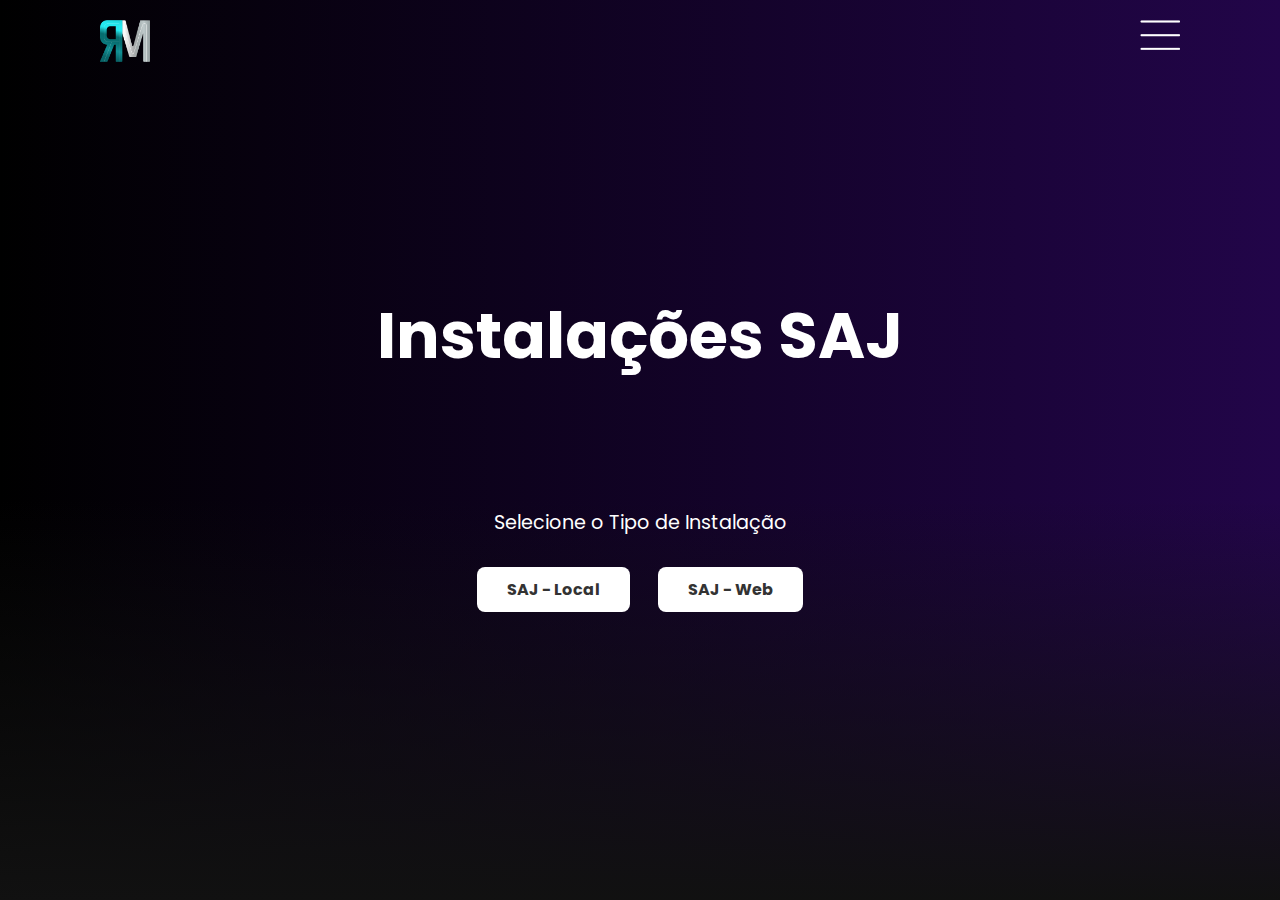
==== index.html @ 9e46c7d4 "Add files via upload" ====
<!DOCTYPE html>
<html lang="PT-Br">
<head>
    <meta charset="UTF-8">
    <meta http-equiv="X-UA-Compatible" content="IE=edge">
    <meta name="viewport" content="width=device-width, initial-scale=1.0">

    <link rel="shortcut icon" href="image1.png">

    <link rel="stylesheet" href="https://use.fontawesome.com/releases/v5.8.2/css/all.css" integrity="sha384-oS3vJWv+0UjzBfQzYUhtDYW+Pj2yciDJxpsK1OYPAYjqT085Qq/1cq5FLXAZQ7Ay" crossorigin="anonymous" />
    <link rel="stylesheet" href="style.css">

    <script src="script.js"></script>
    <script src="https://code.jquery.com/jquery-3.3.1.js"></script>

    <title>SAJ - Links</title>

</head>
<body>

<section class="header">
  <a href="#" class=""><img src="image1.png" alt="logo" width="50rem"></a>
  <div class="toggle"> <img src="toggle.png"></div>
</section>
    
<section class="banner">
    <!-- <img src="/img/background.jpg" class="fitBg"> -->
    <div class="content">
      <h2>Instalações SAJ</h2><br><br><br><br><br>
      <p>Selecione o Tipo de Instalação</p>
      <a href="https://drive.google.com/u/0/uc?id=1mBb0tLQ6GU2n3DCQvvEJh6tPlLJYbuee&export=download" target="_blank" class="btn"> <b>SAJ - Local</b></a> &nbsp; &nbsp; &nbsp;
      <a href="https://drive.google.com/u/0/uc?id=1Vn_LuTRF1AylA3bFafaU7xv-hlq6TBtH&export=download" target="_blank" class="btn"> <b>SAJ - Web</b></a>
  </section>
</body>

</html>
---- style.css ----
@import url('https://fonts.googleapis.com/css2?family=Poppins:wght@200;300;400;500;600;700;800;900&display=swap');

*{
  margin: 0;
  padding: 0;
  box-sizing: border-box;
  font-family: 'Poppins', sans-serif;
  scroll-behavior: smooth;
}

body{
    background: #000000;
    background: -webkit-linear-gradient(right, #220549, #000 );
    background: -o-linear-gradient(right, #220549, #000);
  }

 #particles-container {
    /* position: absolute; */
    width: 100%;
    height: 100%;
}

section{
    position: relative;
    padding: 100px;
}

.header{
    position: absolute;
    top: 0;
    left: 0;
    z-index: 10;
    display: flex;
    justify-content: space-between;
    width: 100%;
    padding-top: 20px;
    padding-bottom: 20px;
}

.header .logo{
    color: black;
    text-decoration: none;
    font-size: 1.2em;
    display: relative;
    margin-left: -5%;
}
  
.header .toggle img{
    max-width: 40px;
    cursor: pointer;
}

.header{
    position: absolute;
    top: 0;
    left: 0;
    z-index: 10;
    display: flex;
    justify-content: space-between;
    width: 100%;
    padding-top: 20px;
    padding-bottom: 20px;
}
  
.header .logo{
    color: black;
    text-decoration: none;
    font-size: 1.2em;
    display: relative;
    margin-left: -5%;
}
  
.header .toggle img{
    max-width: 40px;
    cursor: pointer;
}
  
  /*section2*/
  
.banner{
    position: relative;
    width: 100%;
    min-height: 100vh;
    display: flex;
    justify-content: center;
    align-items: center;
}
  
.banner::before  {
    content: '';
    position: absolute;
    bottom: 0;
    left: 0;
    width: 100%;
    height: 400px;
    z-index: 1;
    background: linear-gradient(to top, #111, transparent);
}
  
.banner .content{
    position: relative;
    max-width: 900px;
    text-align: center;
    z-index: 1;
}
  
.banner .content h2{
    color: #fff;
    font-size: 4em;
    top: 1px;
}
  
.banner .content p{
    color: #fff;
    font-size: 1.2em;
}
  
.btn{
    position: relative;
    display: inline-block;
    margin-top: 30px;
    padding: 10px 30px;
    background: #fff;
    color: #333;
    text-decoration: none;
    border-radius: 8px;
}
  
.btn:hover{
    background: #d3d3d3;
}
  
.fitBg{
    position: absolute;
    top: 0;
    left: 0;
    width: 100%;
    height: 100%;
    object-fit: cover;
    opacity: 0.3;
}
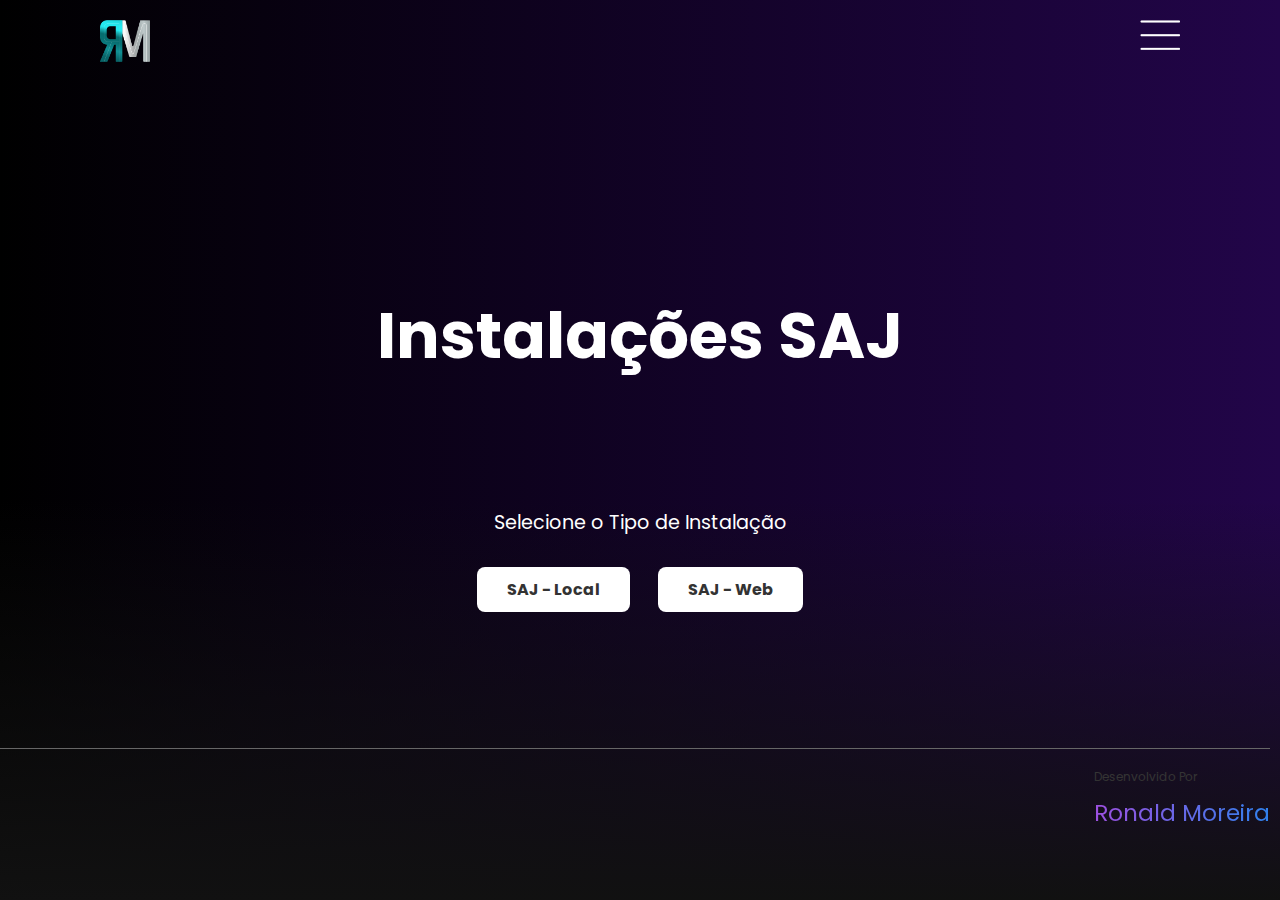
==== commit f9bac296: "Add files via upload" ====
--- a/index.html
+++ b/index.html
@@ -10,27 +10,36 @@
     <link rel="stylesheet" href="https://use.fontawesome.com/releases/v5.8.2/css/all.css" integrity="sha384-oS3vJWv+0UjzBfQzYUhtDYW+Pj2yciDJxpsK1OYPAYjqT085Qq/1cq5FLXAZQ7Ay" crossorigin="anonymous" />
     <link rel="stylesheet" href="style.css">
 
-    <script src="script.js"></script>
-    <script src="https://code.jquery.com/jquery-3.3.1.js"></script>
+    <script src="/js/script.js"></script>
 
     <title>SAJ - Links</title>
-
 </head>
 <body>
 
-<section class="header">
-  <a href="#" class=""><img src="image1.png" alt="logo" width="50rem"></a>
-  <div class="toggle"> <img src="toggle.png"></div>
-</section>
-    
-<section class="banner">
-    <!-- <img src="/img/background.jpg" class="fitBg"> -->
-    <div class="content">
-      <h2>Instalações SAJ</h2><br><br><br><br><br>
-      <p>Selecione o Tipo de Instalação</p>
-      <a href="https://drive.google.com/u/0/uc?id=1mBb0tLQ6GU2n3DCQvvEJh6tPlLJYbuee&export=download" target="_blank" class="btn"> <b>SAJ - Local</b></a> &nbsp; &nbsp; &nbsp;
-      <a href="https://drive.google.com/u/0/uc?id=1Vn_LuTRF1AylA3bFafaU7xv-hlq6TBtH&export=download" target="_blank" class="btn"> <b>SAJ - Web</b></a>
+  <section class="header">
+    <a href="#" class=""><img src="image1.png" alt="logo" width="50rem"></a>
+    <div class="toggle"><img src="toggle.png"></div>
   </section>
+  
+  <section class="banner">
+      <div class="content">
+        <h2>Instalações SAJ</h2><br><br><br><br><br>
+        <p>Selecione o Tipo de Instalação</p>
+        <a href="https://poligraph-my.sharepoint.com/:u:/g/personal/ronald_lopes_softplan_com_br/EevwGXDMj4RLuC0yiWaUTM4BY_kgWx8epUMUvwKfXQ29Tw?e=d7yXZf" target="_blank" class="btn"> <b>SAJ - Local</b></a> &nbsp; &nbsp; &nbsp;
+        <a href="https://drive.google.com/file/d/1KeRL8uElp1xdHUYVKp0W72zNw2DiBQvi/view?usp=sharing" target="_blank" class="btn"> <b>SAJ - Web</b></a>
+  
+      </section>
+
+      <div class="footer2">
+        <div></div>
+        <p class="rml">Desenvolvido Por <br>
+          <a class="me" target="_blank" href="https://ronaldmoreira.netlify.app/">
+            <span class="span">
+              <img  class="rml_logo" src="image1.png">
+            </span>Ronald Moreira
+          </a>
+        </p>
+      </div>  
+
 </body>
-
 </html>--- a/style.css
+++ b/style.css
@@ -8,33 +8,22 @@
   scroll-behavior: smooth;
 }
 
+:root {
+    --border-color: rgba(113 119 144 / 25%);
+}
+
 body{
     background: #000000;
     background: -webkit-linear-gradient(right, #220549, #000 );
     background: -o-linear-gradient(right, #220549, #000);
+    overflow: hidden;
   }
-
- #particles-container {
-    /* position: absolute; */
-    width: 100%;
-    height: 100%;
-}
 
 section{
     position: relative;
     padding: 100px;
-}
-
-.header{
-    position: absolute;
-    top: 0;
-    left: 0;
-    z-index: 10;
-    display: flex;
     justify-content: space-between;
     width: 100%;
-    padding-top: 20px;
-    padding-bottom: 20px;
 }
 
 .header .logo{
@@ -54,7 +43,7 @@
     position: absolute;
     top: 0;
     left: 0;
-    z-index: 10;
+    z-index: 1;
     display: flex;
     justify-content: space-between;
     width: 100%;
@@ -76,7 +65,8 @@
 }
   
   /*section2*/
-  
+
+
 .banner{
     position: relative;
     width: 100%;
@@ -84,6 +74,7 @@
     display: flex;
     justify-content: center;
     align-items: center;
+    
 }
   
 .banner::before  {
@@ -93,7 +84,7 @@
     left: 0;
     width: 100%;
     height: 400px;
-    z-index: 1;
+    /* z-index: 1; */
     background: linear-gradient(to top, #111, transparent);
 }
   
@@ -101,7 +92,6 @@
     position: relative;
     max-width: 900px;
     text-align: center;
-    z-index: 1;
 }
   
 .banner .content h2{
@@ -138,4 +128,62 @@
     height: 100%;
     object-fit: cover;
     opacity: 0.3;
+}
+
+
+.footer2 {
+    font-family: "Poppins";
+    font-style: normal;
+    font-weight: 400;
+    font-size: 12px;
+    line-height: 36px;
+    color: #828282;
+  }
+
+.footer2 {
+    display: flex;
+    justify-content: space-between;
+    padding-bottom: 30px;
+    border-top: 1px solid #F2F2F2;
+    margin-top: -152px;
+    margin-right: 10px;
+
+    z-index: 9999;
+  }
+
+  .rml {
+    margin-top: 10px;
+  }
+
+.me {
+position: relative;
+font-size: 23px;
+text-decoration: none;
+background: linear-gradient(93.51deg, #9B51E0 2.84%, #3081ED 99.18%);
+-webkit-background-clip: text;
+-webkit-text-fill-color: transparent;
+}
+
+.me .span {
+display: none;
+}
+
+.me:hover .span {
+display: block;
+padding-left: 20px;
+border-left: 4px solid #9B51E0;
+color: #9B51E0;
+transition: 10s;
+}
+
+.me:hover {
+background: linear-gradient(to right, #03dac6 60%, #fff 40%);
+background-clip: text;
+-webkit-background-clip: text;
+transition: 2s;
+}
+
+.rml_logo {
+width: 1.3rem;
+align-items: center;
 }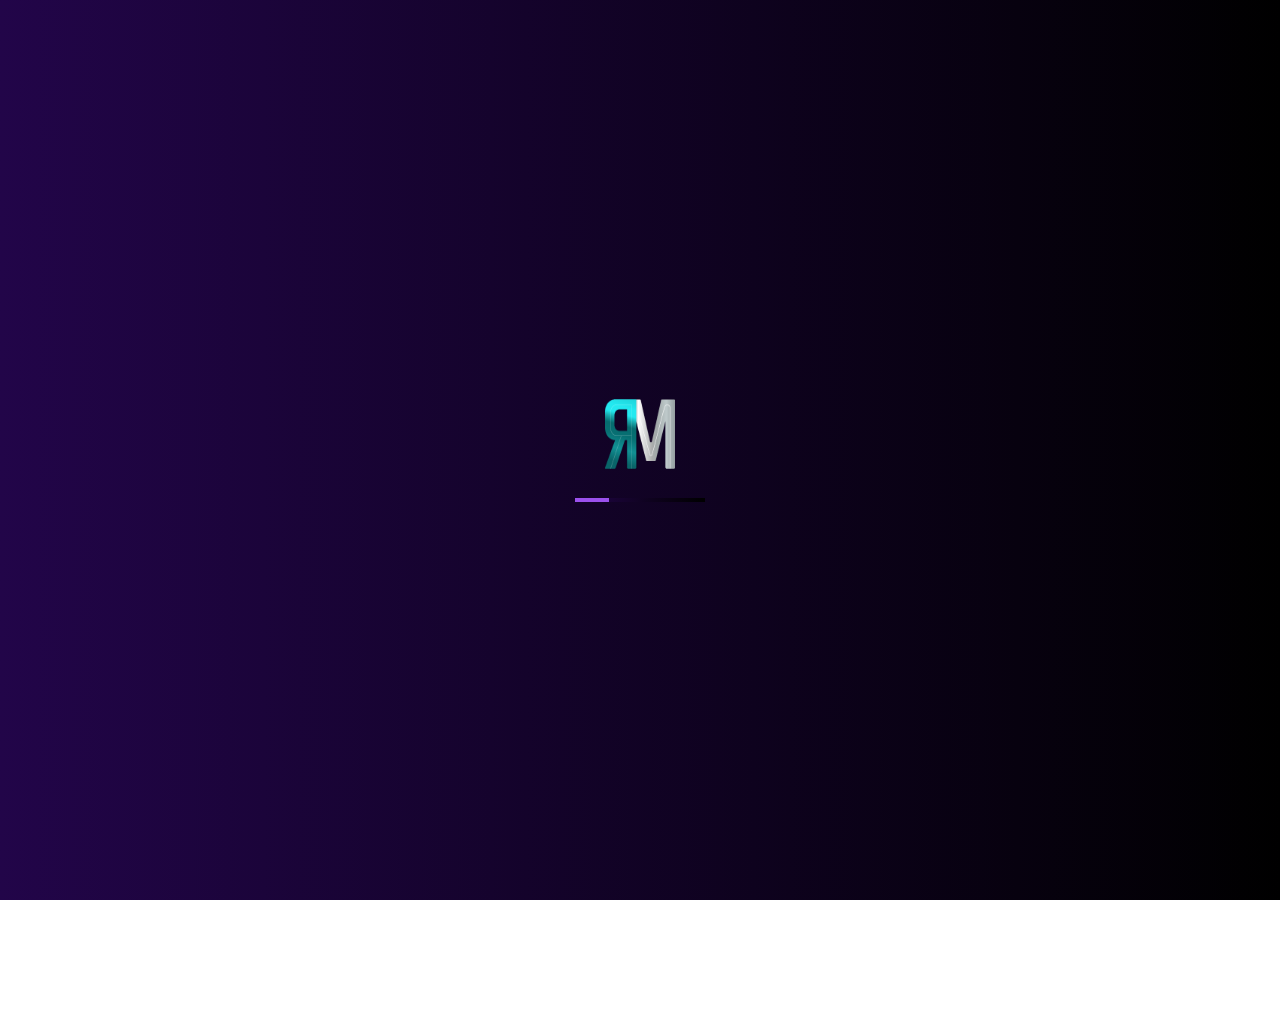
==== commit d1190ad3: "Add files via upload" ====
--- a/index.html
+++ b/index.html
@@ -10,11 +10,28 @@
     <link rel="stylesheet" href="https://use.fontawesome.com/releases/v5.8.2/css/all.css" integrity="sha384-oS3vJWv+0UjzBfQzYUhtDYW+Pj2yciDJxpsK1OYPAYjqT085Qq/1cq5FLXAZQ7Ay" crossorigin="anonymous" />
     <link rel="stylesheet" href="style.css">
 
-    <script src="/js/script.js"></script>
-
     <title>SAJ - Links</title>
 </head>
-<body>
+
+<body onload="goforit();">
+  <div id="preload">
+    <div class="loading-screen">
+      <div class="loading-animation">
+        <img src="image1.png" alt="" class="logo">
+        <div class="loading-bar"></div>
+      </div>
+    </div>
+    <div class="footer2">
+      <div></div>
+      <p class="rml">Desenvolvido Por <br>
+        <a class="me" target="_blank" href="https://ronaldmoreira.netlify.app/">
+          <span class="span">
+            <img  class="rml_logo" src="image1.png">
+          </span>Ronald Moreira
+        </a>
+      </p>
+    </div>
+  </div>
 
   <section class="header">
     <a href="#" class=""><img src="image1.png" alt="logo" width="50rem"></a>
@@ -25,7 +42,7 @@
       <div class="content">
         <h2>Instalações SAJ</h2><br><br><br><br><br>
         <p>Selecione o Tipo de Instalação</p>
-        <a href="https://poligraph-my.sharepoint.com/:u:/g/personal/ronald_lopes_softplan_com_br/EevwGXDMj4RLuC0yiWaUTM4BY_kgWx8epUMUvwKfXQ29Tw?e=d7yXZf" target="_blank" class="btn"> <b>SAJ - Local</b></a> &nbsp; &nbsp; &nbsp;
+        <a href="https://drive.google.com/file/d/1X3Z0k5qFf3iLG9fjuJU5FtfeILChW_y5/view?usp=sharing" target="_blank" class="btn"> <b>SAJ - Local</b></a> &nbsp; &nbsp; &nbsp;
         <a href="https://drive.google.com/file/d/1KeRL8uElp1xdHUYVKp0W72zNw2DiBQvi/view?usp=sharing" target="_blank" class="btn"> <b>SAJ - Web</b></a>
   
       </section>
@@ -39,7 +56,8 @@
             </span>Ronald Moreira
           </a>
         </p>
-      </div>  
-
+      </div>
 </body>
+<script src="jquery-3.2.1.min.js"></script>
+<script src="script.js"></script>
 </html>--- a/style.css
+++ b/style.css
@@ -1,4 +1,52 @@
 @import url('https://fonts.googleapis.com/css2?family=Poppins:wght@200;300;400;500;600;700;800;900&display=swap');
+
+
+/* Carregamento da Página */
+
+.loading-screen{
+    position: fixed;
+    top: 0;
+    left: 0;
+    width: 100%;
+    height: 100vh;
+    background: linear-gradient(to right, #220549, #000);
+    display: flex;
+    align-items: center;
+    justify-content: center;
+    text-align: center;
+    z-index: 99999;
+  }
+  
+  .logo{
+    width: 70px;
+    height: 70px;
+  }
+
+  .loading-bar{
+    width: 130px;
+    height: 4px;
+    background: linear-gradient(to right, #220549, #000);
+    margin-top: 22px;
+    position: relative;
+    overflow: hidden;
+  }
+  
+  .loading-bar::before{
+    content: "";
+    width: 68px;
+    height: 4px;
+    background: #9B51ED;
+    position: absolute;
+    left: -34px;
+    animation: bluebar 1.5s infinite ease;
+  }
+  
+  @keyframes bluebar {
+    50%{
+      left: 96px;
+    }
+  }
+
 
 *{
   margin: 0;
@@ -147,8 +195,7 @@
     border-top: 1px solid #F2F2F2;
     margin-top: -152px;
     margin-right: 10px;
-
-    z-index: 9999;
+    z-index: 99999;
   }
 
   .rml {
